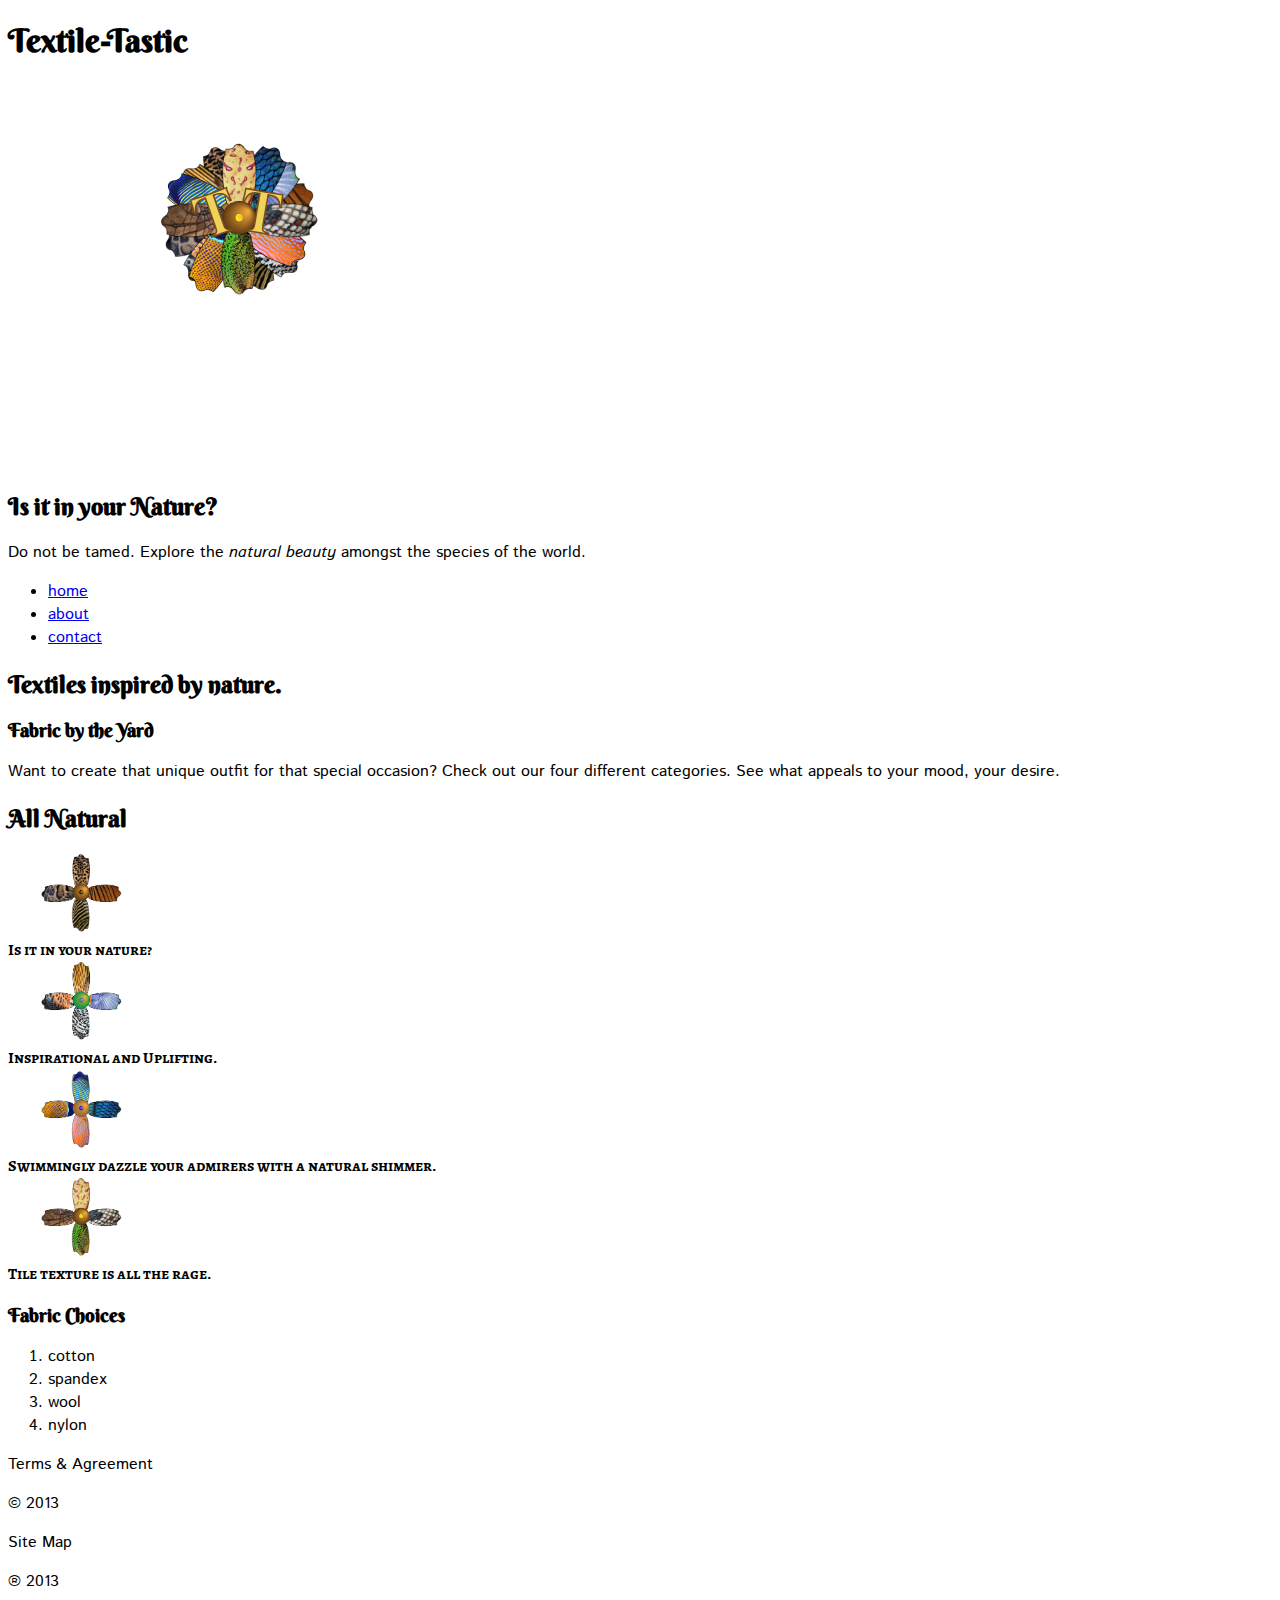
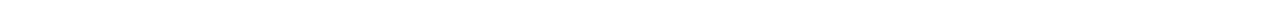
==== index.html @ 9289370f "week 1" ====
<!DOCTYPE html>
<html lang="en">
	<head>
		<link href='http://fonts.googleapis.com/css?family=Alegreya+SC|Istok+Web|Berkshire+Swash' rel='stylesheet' type='text/css'>
		<link rel="stylesheet" type="text/css" href="css/main.css">
		<title>Textile-Tastic</title>
		<meta charset="utf-8">
		<style>
			body{
				font-family: 'Alegreya SC', serif;
				font-family: 'Istok Web', sans-serif;
				font-family: 'Berkshire Swash', cursive;
				}
		</style>
		
  	</head>
	
	<body>
		<header>
			<h1>Textile-Tastic</h1>
			<img class="logo"
				src="images/Natural-Textile-logo.png" width="660" height="385" alt="Nature Inspired." title="Textile Tastic">
			<h2>Is it in your Nature?</h2>
			<p>Do not be tamed.  Explore the <em><strong>natural beauty</strong></em> amongst the species of the world.</p>
		
			<div id="nav">
					<ul>
						<li><a href="index.html">home</a></li>
						<li><a href="about.html">about</a></li>
						<li><a href="contact.html">contact</a></li>
					</ul> 
			    </div>
		</header>
		<div>
			<h2>Textiles inspired by nature.</h2>
		</div>
		
			<div class="gallery">
					<h3>Fabric by the Yard</h3>
					<p>Want to create that unique outfit for that special occasion?  <span>Check out our four different categories.</span> See what appeals to your mood, your desire.</p>
					<h2>All Natural</h2>
						<div class="img">
  								<a target="_blank" href="images/animal_textures.png"> 
									<img src="images/animal_textures.png" width="140" height="82" title="Animal Texture" alt="Animal Textures">
								</a>
								<div class="desc">Is it in your nature?</div>
						</div>
						<div class="img">
  								<a target="_blank" href="images/bird_textures.png">
									<img src="images/bird_textures.png" width="140" height="82" title="Feathers of Flight" alt="Feathers of Flight">
								</a>
								<div class="desc">Inspirational and Uplifting.</div>
						</div>
						<div class="img">
  								<a target="_blank" href="images/fish_textures.png">
									<img src="images/fish_textures.png" width="140" height="82" title="Univeral Scales" alt="Colors of the Univeral Scales">
								</a>
								<div class="desc">Swimmingly dazzle your admirers with a natural shimmer.</div>
						</div>
						<div class="img">
  								<a target="_blank" href="images/reptile_textures.png">
									<img src="images/reptile_textures.png" width="140" height="82" title="Repitilian tiles" alt="Repitilian">
 								</a>
 							<div class="desc">Tile texture is all the rage.</div>
						</div>	
				</div>
				<aside>
					<h3>Fabric Choices</h3>
						<ol>
							<li>cotton</li>
							<li>spandex</li>
							<li>wool</li>
							<li>nylon</li>
						</ol><!--second aside navigation-->
				</aside>
				
				<footer>
					<p>Terms &amp; Agreement</p><p>&copy; 2013</p><p>Site Map</p><p>&circledR; 2013</p>
				</footer>
			
	</body>
	
</html>
---- css/main.css ----
/*-----Color chart------*/

font-family: 'Alegreya SC', serif;
font-family: 'Istok Web', sans-serif;
font-family: 'Berkshire Swash', cursive;

title{
	font-family: 'Berkshire Swash', cursive;
 	font-weight: bold;
}
h1, h2, h3{
 	font-family: 'Berkshire Swash', cursive;
 	font-weight: bold;
}

p{
	font-family: 'Istok Web', sans-serif;
	font-weight: normal;
}

li{
	font-family: 'Istok Web', sans-serif;
	font-weight: normal;
}

.desc{
	font-family: 'Alegreya SC', serif;
	font-weight: bold;
}
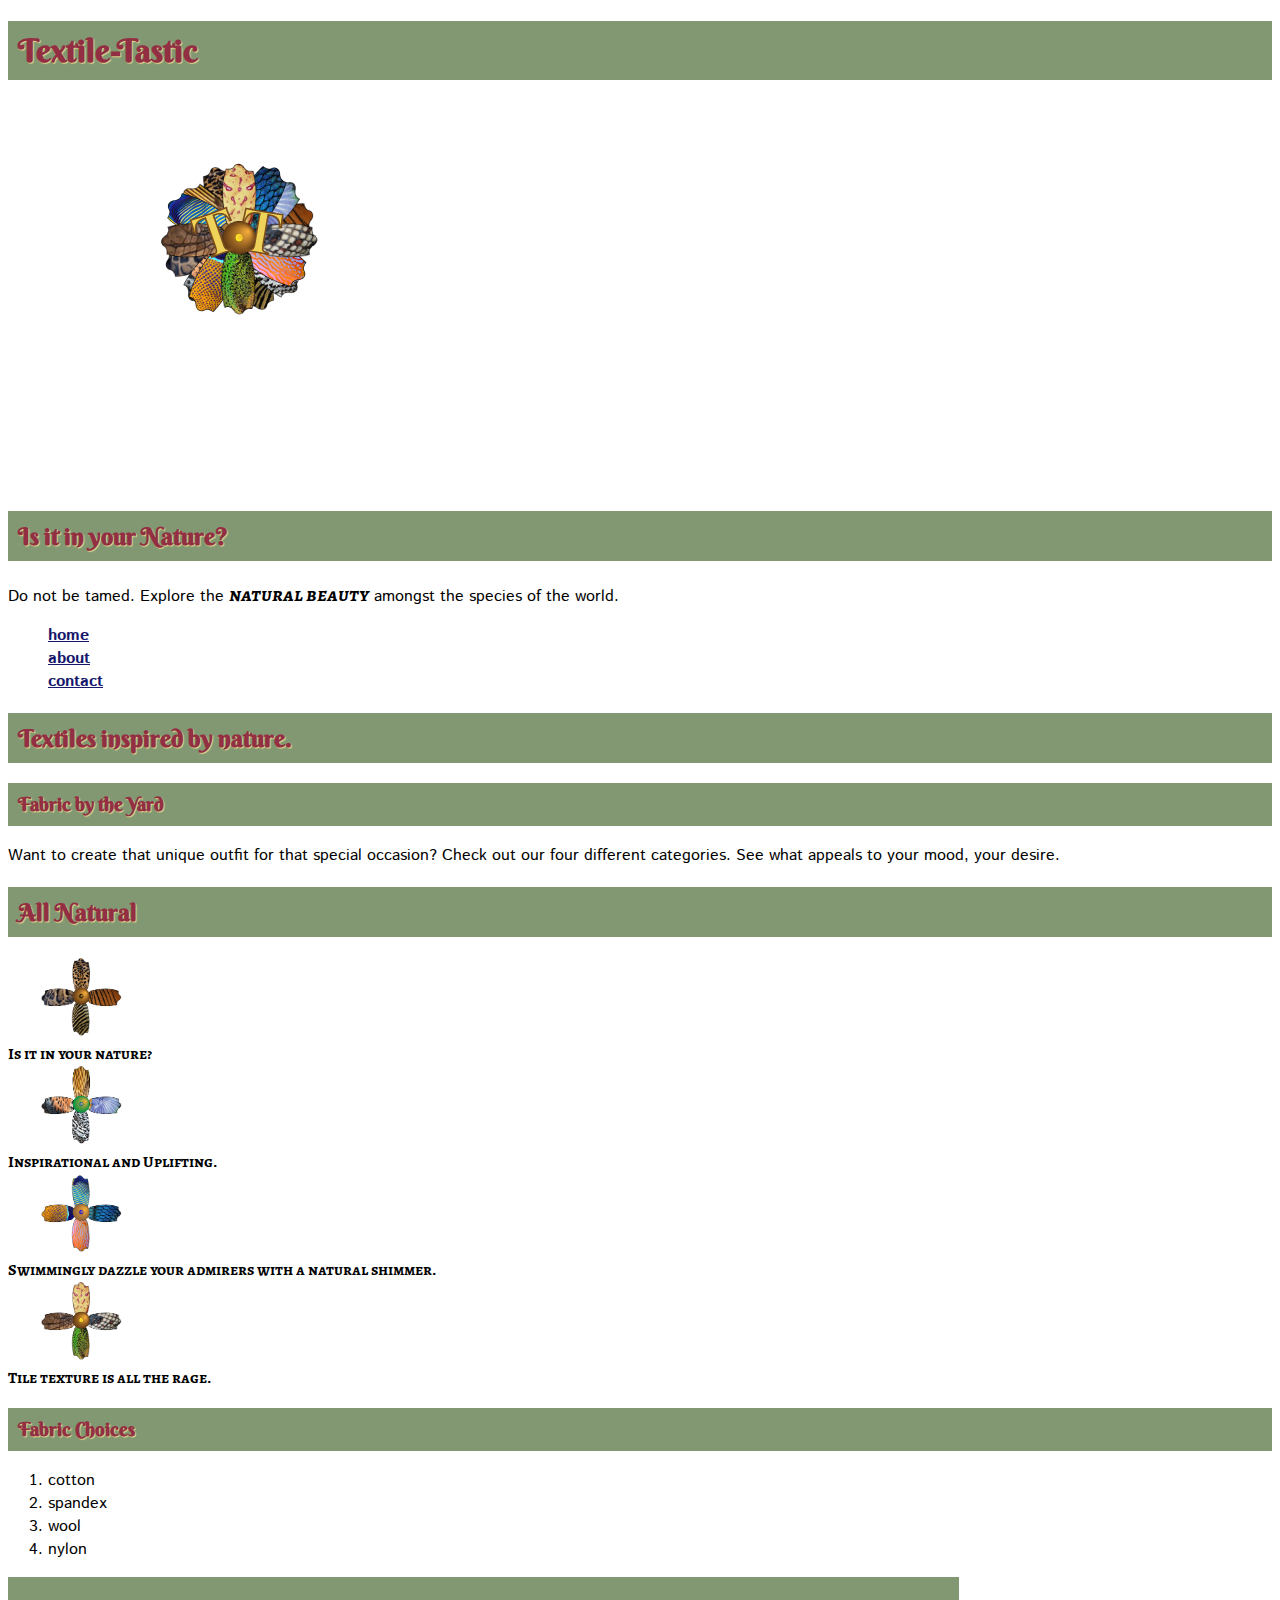
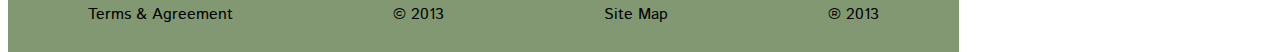
==== commit 9427ed24: "Removed map" ====
--- a/index.html
+++ b/index.html
@@ -14,7 +14,7 @@
 		</style>
 		
   	</head>
-	
+		
 	<body>
 		<header>
 			<h1>Textile-Tastic</h1>
@@ -75,9 +75,19 @@
 				</aside>
 				
 				<footer>
-					<p>Terms &amp; Agreement</p><p>&copy; 2013</p><p>Site Map</p><p>&circledR; 2013</p>
-				</footer>
-			
+					<div>
+						<p>Terms &amp; Agreement</p>
+					</div>
+					<div>
+						<p>&copy; 2013</p>
+					</div>
+					<div>
+						<p>Site Map</p>
+					</div>
+					<div>
+						<p>&circledR; 2013</p>
+					</div>
+				</footer>	
 	</body>
 	
 </html>	
--- a/css/main.css
+++ b/css/main.css
@@ -1,22 +1,37 @@
+/*-----Color chart------------------
+Pale_gold	#e7d88c		R:  231		G:  216		B:  140
+deep-fushia	#932f43		R:	147		G:   47		B:   67
+green		#35b11c		R:   53		G:  177		B:   28
+yellow		#efd259		R:	239		G:  210		B:   89
+sage		#829873		R:  130		G:  152		B:  115
+purplish	#aaa9c2		R:  170		G:  169		B:  194
+orange		#ea773f		R:  234		G:  119		B:   63
+periwinkle	#6676b3		R:  102		G:  118		B:  179
+aqua		#52afcb		R:   82		G:  175		B:  203
+navy		#16186b		R:   22		G:   24		B:  107
 
-
-
-
-
-
-/*-----Color chart------*/
+-----------------------------------------------*/
 
 font-family: 'Alegreya SC', serif;
 font-family: 'Istok Web', sans-serif;
 font-family: 'Berkshire Swash', cursive;
 
+body{
+	background-color: #e7d88c;  /*--Pale_gold--*/
+	width: 960px;
+}
+
 title{
 	font-family: 'Berkshire Swash', cursive;
  	font-weight: bold;
+ 	
 }
 h1, h2, h3{
  	font-family: 'Berkshire Swash', cursive;
- 	font-weight: bold;
+ 	color: #932f43; /*deep-fushia*/
+ 	text-shadow: 1px 1px 1px #e7d88c; /*--Pale_gold--*/
+ 	background-color: #829873; /*--sage--*/
+ 	padding: 10px;
 }
 
 p{
@@ -29,7 +44,64 @@
 	font-weight: normal;
 }
 
+ul li{
+	list-style: none;
+}
+
 .desc{
 	font-family: 'Alegreya SC', serif;
 	font-weight: bold;
-}+}
+
+em{
+	font-family: 'Alegreya SC', serif;
+	font-size:  20px;
+}
+
+a{
+	font-weight: bold;
+}
+
+a:link{
+	color: #16186b; /*--navy--*/
+}
+
+a:visited{
+	color: #6676b3; /*--periwinkle--*/
+}
+
+a:hover{
+	text-decoration: none;
+	color: #efd259; /*--yellow--*/
+	background-color: #52afcb; /*---aqua---*/
+}
+
+a:active{
+	color: #aaa9c2; /*---purplish---*/
+	background-color: #16186b; /*--navy--*/
+}
+
+footer{
+	background-color: #829873; /*--sage--*/
+	font-family: 'Istok Web', sans-serif;
+	font-weight: normal;
+}
+
+footer div{
+	background-color: #829873; /*--sage--*/
+	float: left;
+	text-align: center;
+	width: auto;
+	padding: 10px 80px;
+	
+}
+
+
+/*--Vendor Prefixes----
+Microsoft:  -ms-
+Mozilla:	-moz-
+Webkit:		-web-
+Opera:		-o-
+Konqueror:	-khtml-
+
+--*/